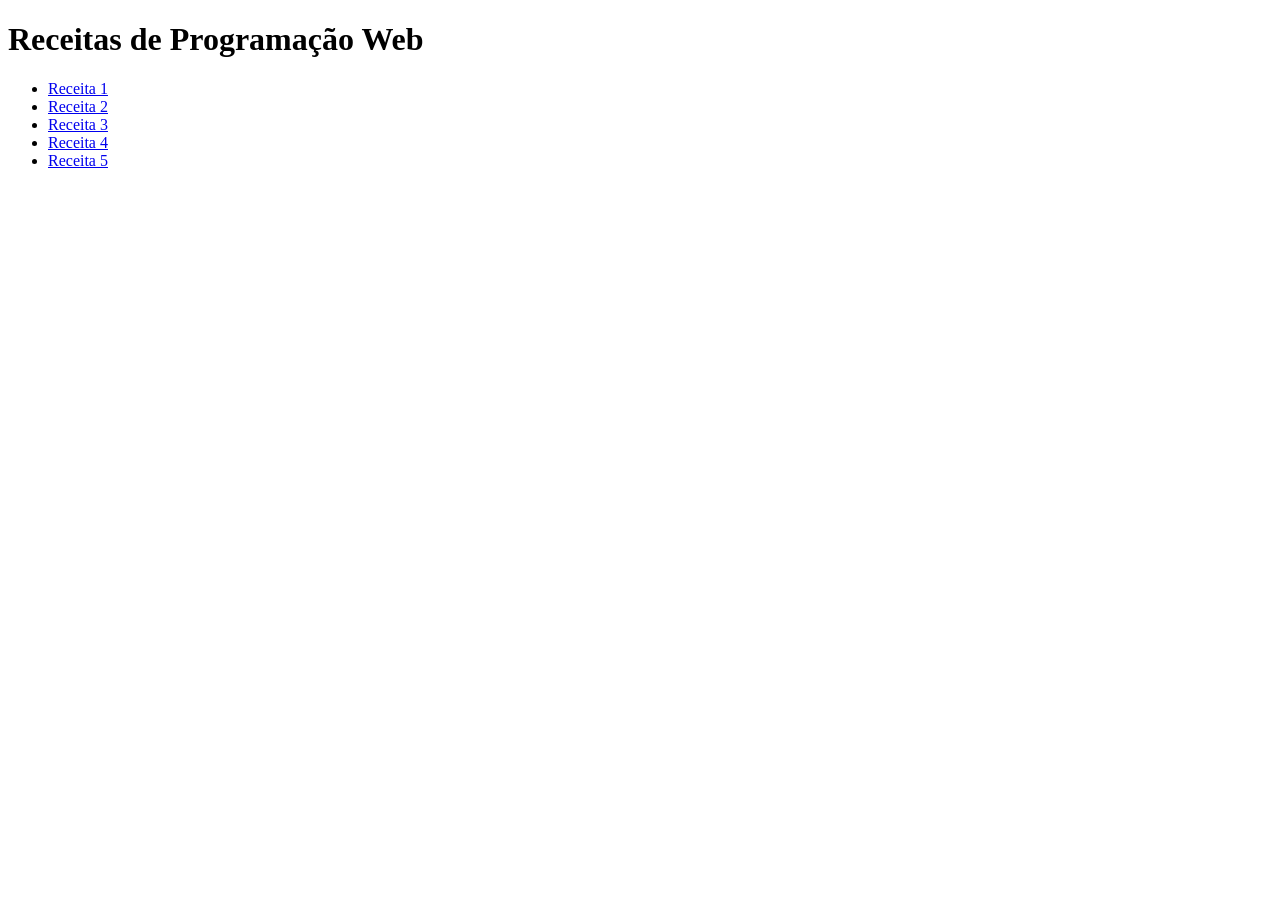
==== index.html @ a0448275 "Restaura tag style da receita três" ====
<!DOCTYPE html>
<html lang="en">
<head>
    <meta charset="UTF-8">
    <meta name="viewport" content="width=device-width, initial-scale=1.0">
    <title>Página Inicial</title>
</head>
<body>
    <h1>Receitas de Programação Web</h1>
 
    <ul>
        <li><a href="Receita1/index.html">Receita 1</a></li>
        <li><a href="Receita2/index.html">Receita 2</a></li>
        <li><a href="Receita3/index.html">Receita 3</a></li>
        <li><a href="Receita4/index.html">Receita 4</a></li>
        <li><a href="Receita5/index.html">Receita 5</a></li>
    </ul>
</body>
</html>
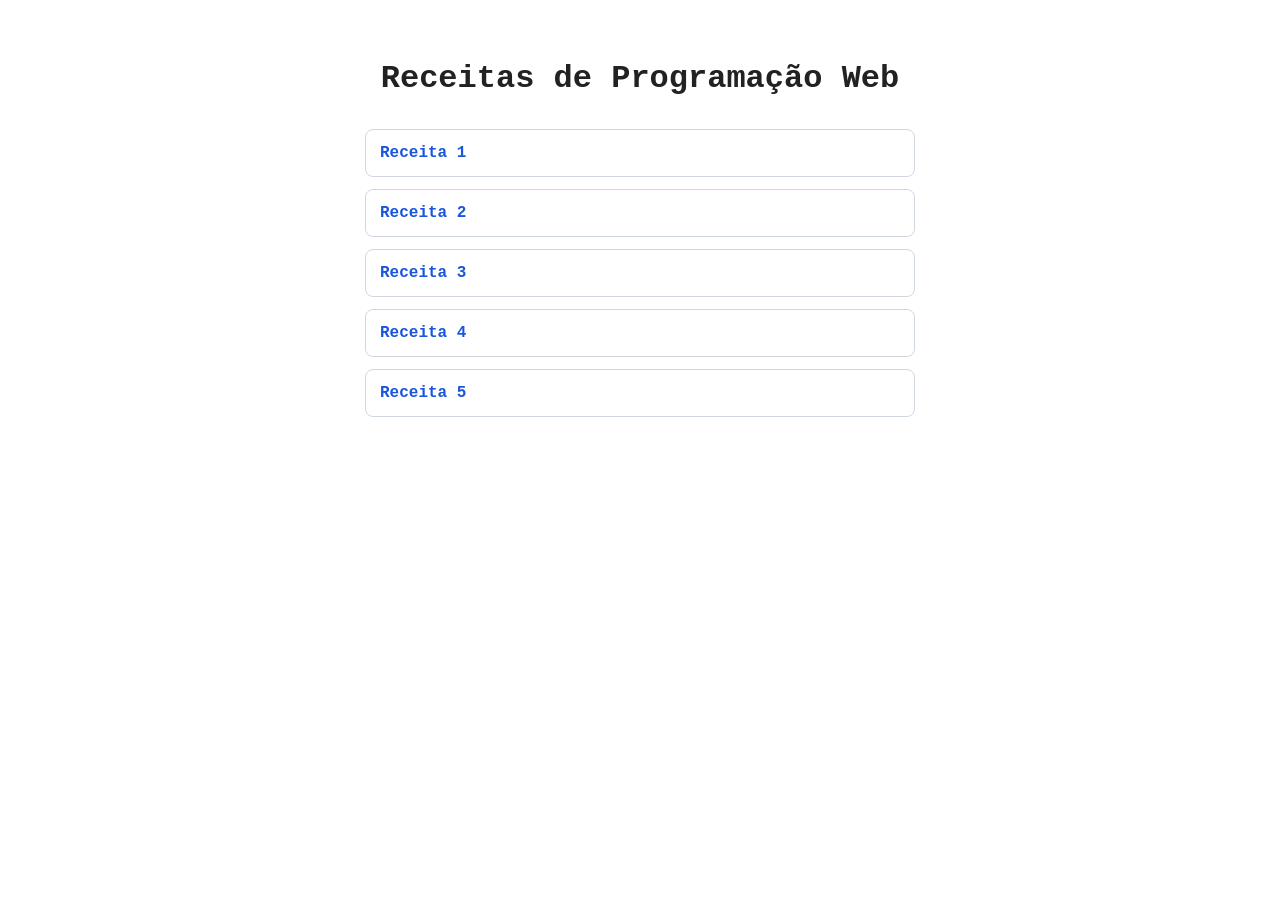
==== commit 868efee6: "Adiciona estilização à página inicial" ====
--- a/index.html
+++ b/index.html
@@ -5,6 +5,48 @@
     <meta name="viewport" content="width=device-width, initial-scale=1.0">
     <title>Página Inicial</title>
 </head>
+
+<style>
+    body {
+        font-family: courier, monospace;
+        color: #222;
+        width: 550px;
+        margin: 60px auto;
+        padding: 0 16px;
+    }
+
+    h1 {
+        text-align: center;
+        margin-bottom: 32px;
+    }
+
+    ul {
+        list-style: none;
+        padding: 0;
+    }
+
+    li {
+        margin-bottom: 12px;
+    }
+
+    a {
+        display: block;
+        padding: 14px;
+        background-color: #fff;
+        color: #1a56db;
+        text-decoration: none;
+        font-weight: bold;
+        border: 1px solid #d0d7de;
+        border-radius: 8px;
+    }
+
+    a:hover {
+        background-color: #e8f0fe;
+        border-color: #1a56db;
+    }
+</style>
+
+
 <body>
     <h1>Receitas de Programação Web</h1>
  
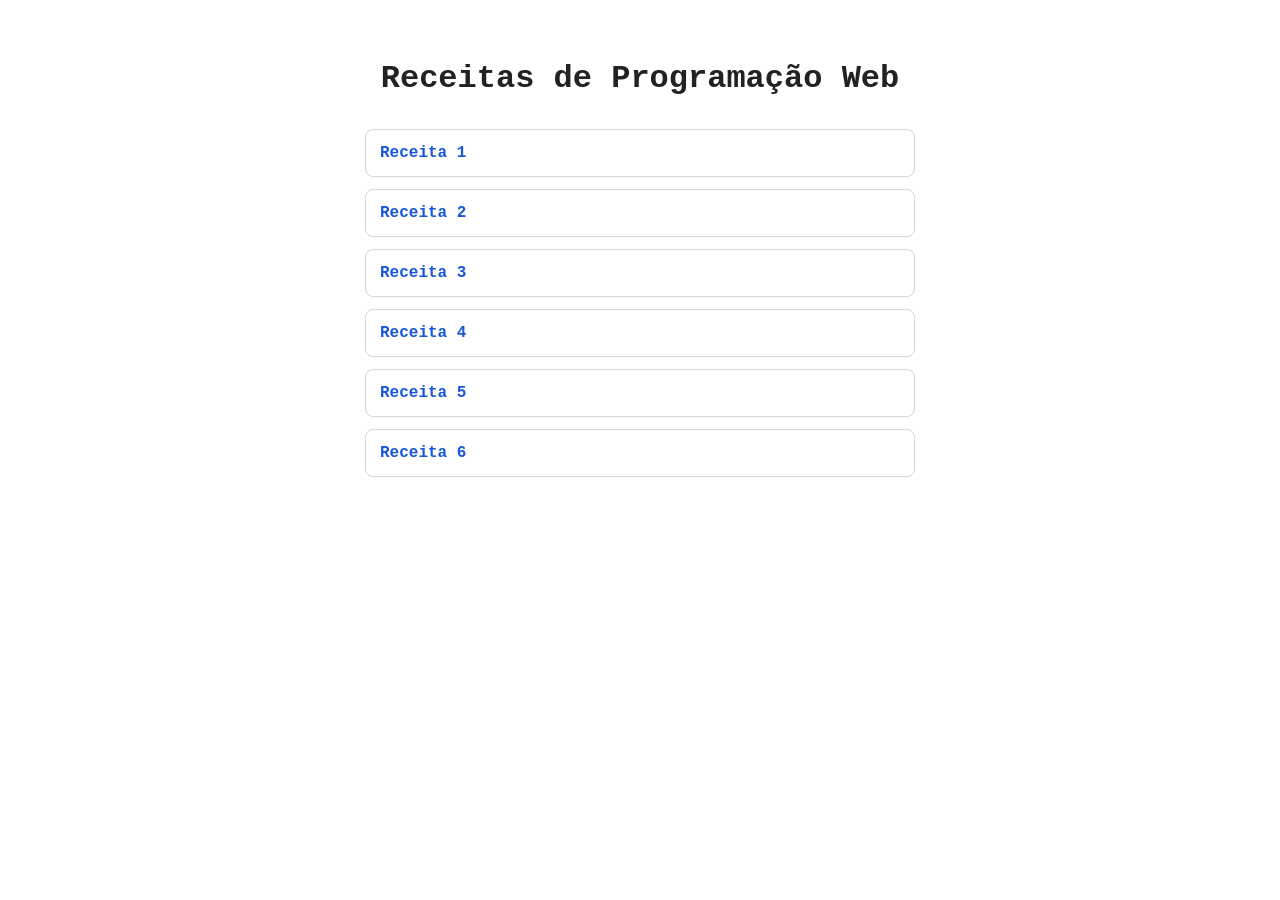
==== commit 85aab4a7: "Atualiza Página Inicial e README com a Receita 6" ====
--- a/index.html
+++ b/index.html
@@ -56,6 +56,7 @@
         <li><a href="Receita3/index.html">Receita 3</a></li>
         <li><a href="Receita4/index.html">Receita 4</a></li>
         <li><a href="Receita5/index.html">Receita 5</a></li>
+        <li><a href="Receita6/index.html">Receita 6</a></li>
     </ul>
 </body>
 </html>
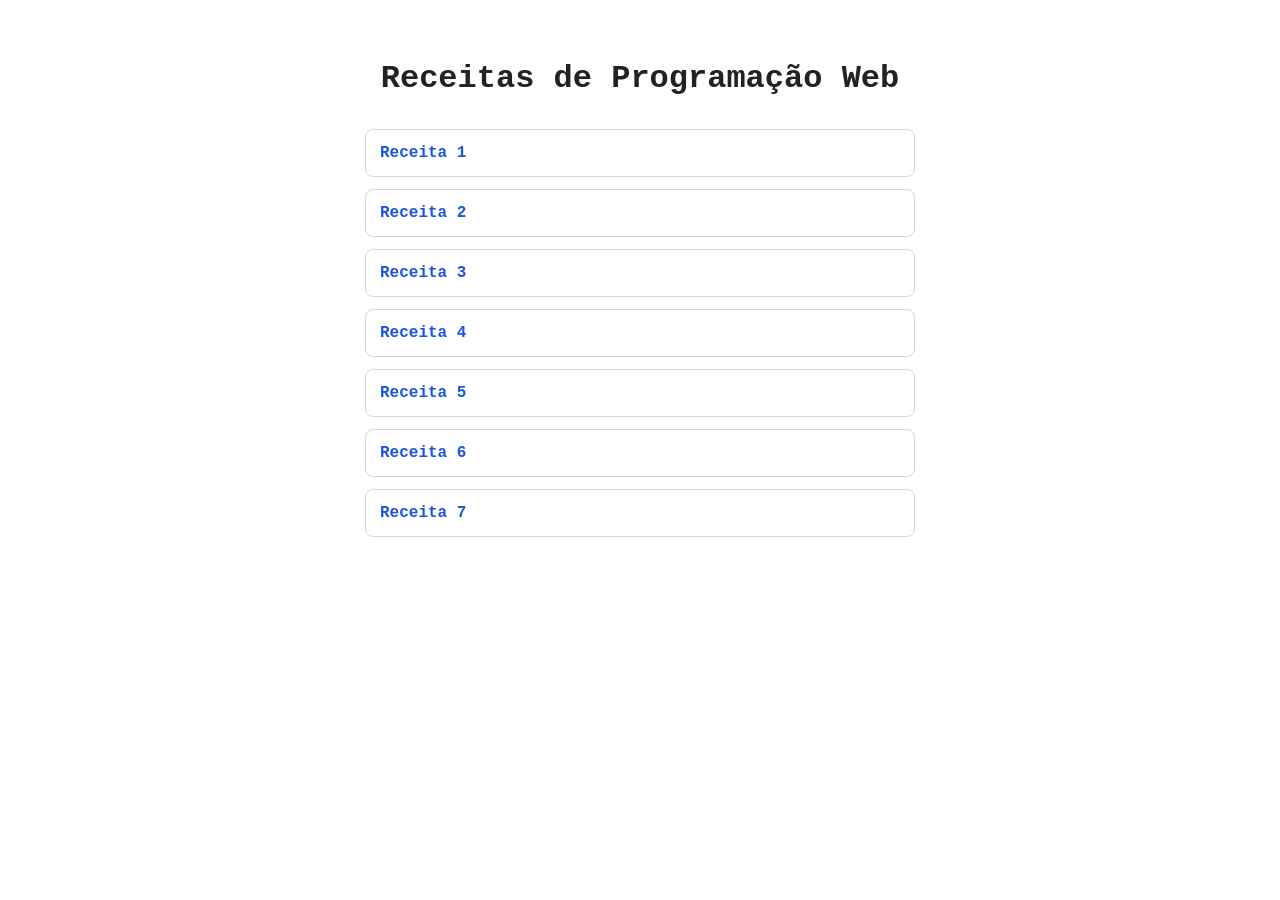
==== commit c83daede: "Atualiza Página Inicial e README com a Receita 7" ====
--- a/index.html
+++ b/index.html
@@ -57,6 +57,7 @@
         <li><a href="Receita4/index.html">Receita 4</a></li>
         <li><a href="Receita5/index.html">Receita 5</a></li>
         <li><a href="Receita6/index.html">Receita 6</a></li>
+        <li><a href="Receita7/index.html">Receita 7</a></li>
     </ul>
 </body>
 </html>
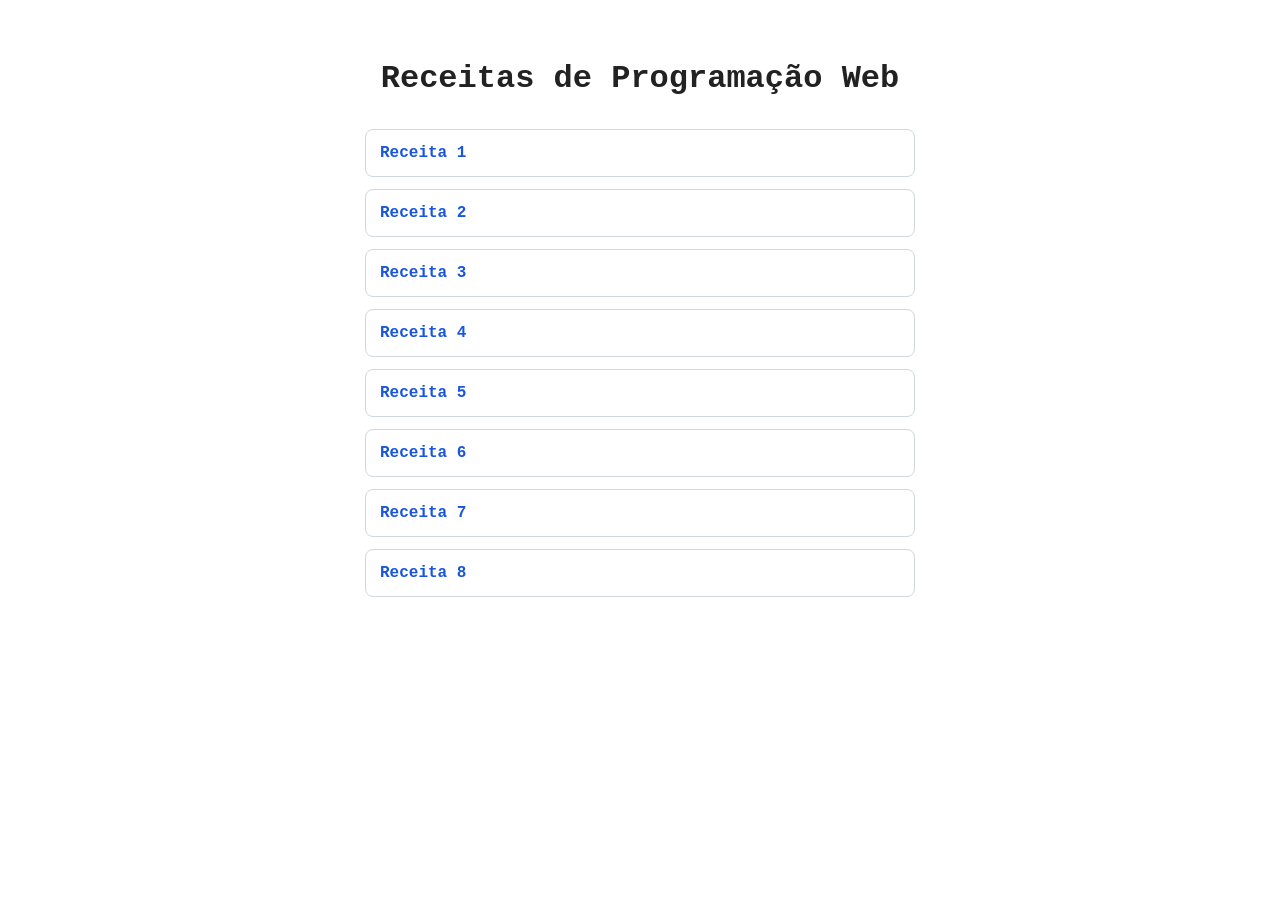
==== commit a4a1291a: "Atualiza Página Inicial e README com a Receita 8" ====
--- a/index.html
+++ b/index.html
@@ -58,6 +58,7 @@
         <li><a href="Receita5/index.html">Receita 5</a></li>
         <li><a href="Receita6/index.html">Receita 6</a></li>
         <li><a href="Receita7/index.html">Receita 7</a></li>
+        <li><a href="Receita8/index.html">Receita 8</a></li>
     </ul>
 </body>
 </html>
